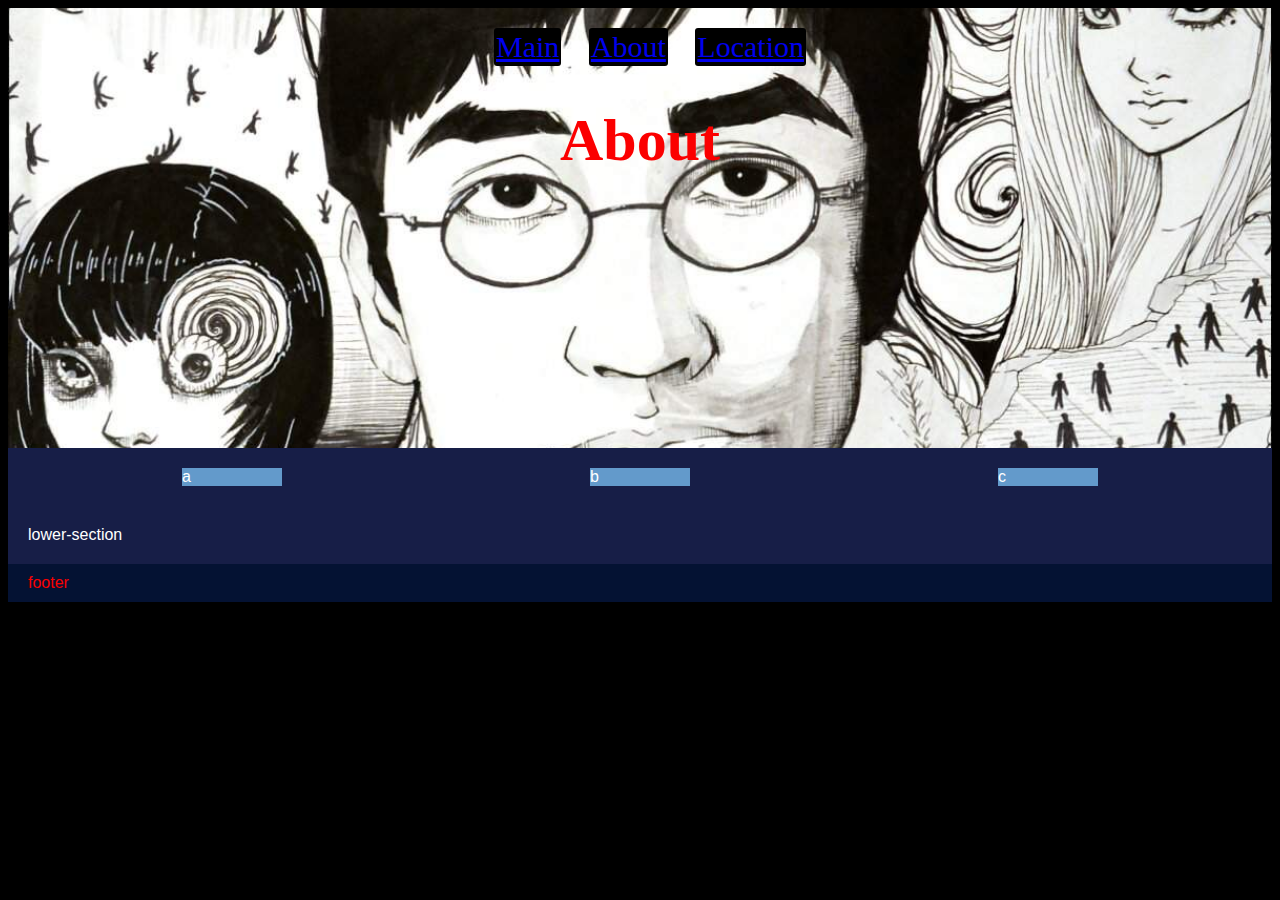
==== about.html @ 6f17cd7b "junjiIto webpage" ====
<!DOCTYPE html>
<html lang="en">
<head>
    <meta charset="UTF-8">
    <meta name="viewport" content="width=device-width, initial-scale=1.0">
    <title>SBA Website</title>
    <link rel="stylesheet" href="styles/styles.css">

</head>
<style>
    header {
        background-image: url(images/ji.jpg);
        background-size: 100%;
        background-position: center;
    }

</style>
<body>
    <header>
        <nav>
            <ul>
                <li><a href="index.html">Main</a></li>
                <li><a href="about.html">About</a></li>
                <li><a href="location.html">Location</a></li>
            </ul>
            <h1>About</h1>
        </nav>
    </header>
    <section>
        <div>a</div>
        <div>b</div>
        <div>c</div>
    </section>
    <section>lower-section</section>
    <footer>footer</footer>
</body>
</html>
---- styles/styles.css ----
body {
    background-color: rgb(0, 0, 0);
    color: rgb(251, 0, 0);
    font-family: Arial, Helvetica, sans-serif;

}
header {
    background: rgb(4, 18, 51);
    padding: 20px;
    height: 400px;
    text-align: center;
    font-family: papyrus;
    font-size: 30px;
}
section {
    background: rgb(23, 30, 71);
    color: rgb(255, 255, 255);
    padding: 20px;
    display: flex;
    flex-direction: row;
}

div {
    background: rgb(99, 154, 203);
    margin: auto;
    width: 100px;
}
ul {
    margin: 0;
    padding: 0;
    list-style-type: none;
}
li {
    display: inline-block;
    background-color: rgb(0, 0, 0);
    border-radius: 3px;
    padding: 2px;
    margin-left: 20px;
}
li:hover {
    background-color: rgb(117, 118, 160);
}
li:first-child {
    text-decoration: none;
}

footer {
    background: rgb(4, 18, 51);
    padding: 10px 20px;

}
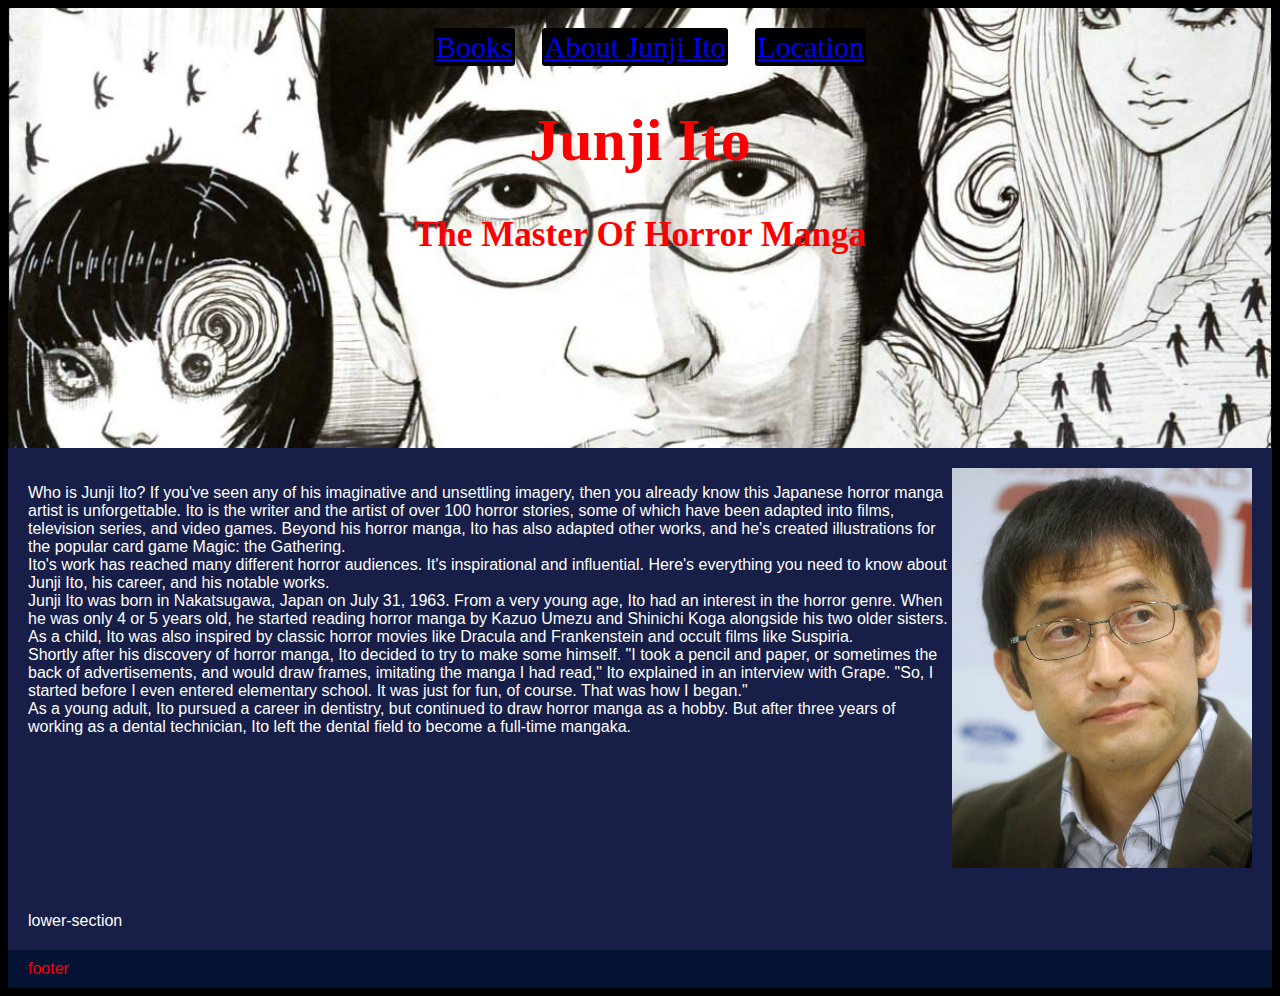
==== commit 1840fef3: "JIWebsite" ====
--- a/about.html
+++ b/about.html
@@ -19,18 +19,30 @@
     <header>
         <nav>
             <ul>
-                <li><a href="index.html">Main</a></li>
-                <li><a href="about.html">About</a></li>
+                <li><a href="index.html">Books</a></li>
+                <li><a href="about.html">About Junji Ito</a></li>
                 <li><a href="location.html">Location</a></li>
             </ul>
-            <h1>About</h1>
+            <h1>Junji Ito </h1>
+            <h3>The Master Of Horror Manga</h3>
         </nav>
     </header>
     <section>
-        <div>a</div>
-        <div>b</div>
-        <div>c</div>
+        <div><p>Who is Junji Ito? If you've seen any of his imaginative and unsettling imagery, then you already know this Japanese horror manga artist is unforgettable. Ito is the writer and the artist of over 100 horror stories, some of which have been adapted into films, television series, and video games. Beyond his horror manga, Ito has also adapted other works, and he's created illustrations for the popular card game Magic: the Gathering.<br>
+            Ito's work has reached many different horror audiences. It's inspirational and influential. Here's everything you need to know about Junji Ito, his career, and his notable works.
+       <br>
+       Junji Ito was born in Nakatsugawa, Japan on July 31, 1963. From a very young age, Ito had an interest in the horror genre. When he was only 4 or 5 years old, he started reading horror manga by Kazuo Umezu and Shinichi Koga alongside his two older sisters. As a child, Ito was also inspired by classic horror movies like Dracula and Frankenstein and occult films like Suspiria.
+       <br>
+       Shortly after his discovery of horror manga, Ito decided to try to make some himself. "I took a pencil and paper, or sometimes the back of advertisements, and would draw frames, imitating the manga I had read," Ito explained in an interview with Grape. "So, I started before I even entered elementary school. It was just for fun, of course. That was how I began."
+       <br>
+       As a young adult, Ito pursued a career in dentistry, but continued to draw horror manga as a hobby. But after three years of working as a dental technician, Ito left the dental field to become a full-time mangaka.
+
+        </p>
+    </div>
+        <div><img src="images/junjiPhoto.jpg" alt="Junji Ito" style="height: 400px; width: 300px;"></div>
+        
     </section>
+    
     <section>lower-section</section>
     <footer>footer</footer>
 </body>
--- a/styles/styles.css
+++ b/styles/styles.css
@@ -20,10 +20,20 @@
     flex-direction: row;
 }
 
-div {
+/* div {
     background: rgb(99, 154, 203);
     margin: auto;
     width: 100px;
+} */
+
+table {
+    width: 300px;
+    height: 200px;
+    text-align: center;
+    border: 5px solid darkblue;
+}
+th, td {
+border: 1px solid lightblue;
 }
 ul {
     margin: 0;
